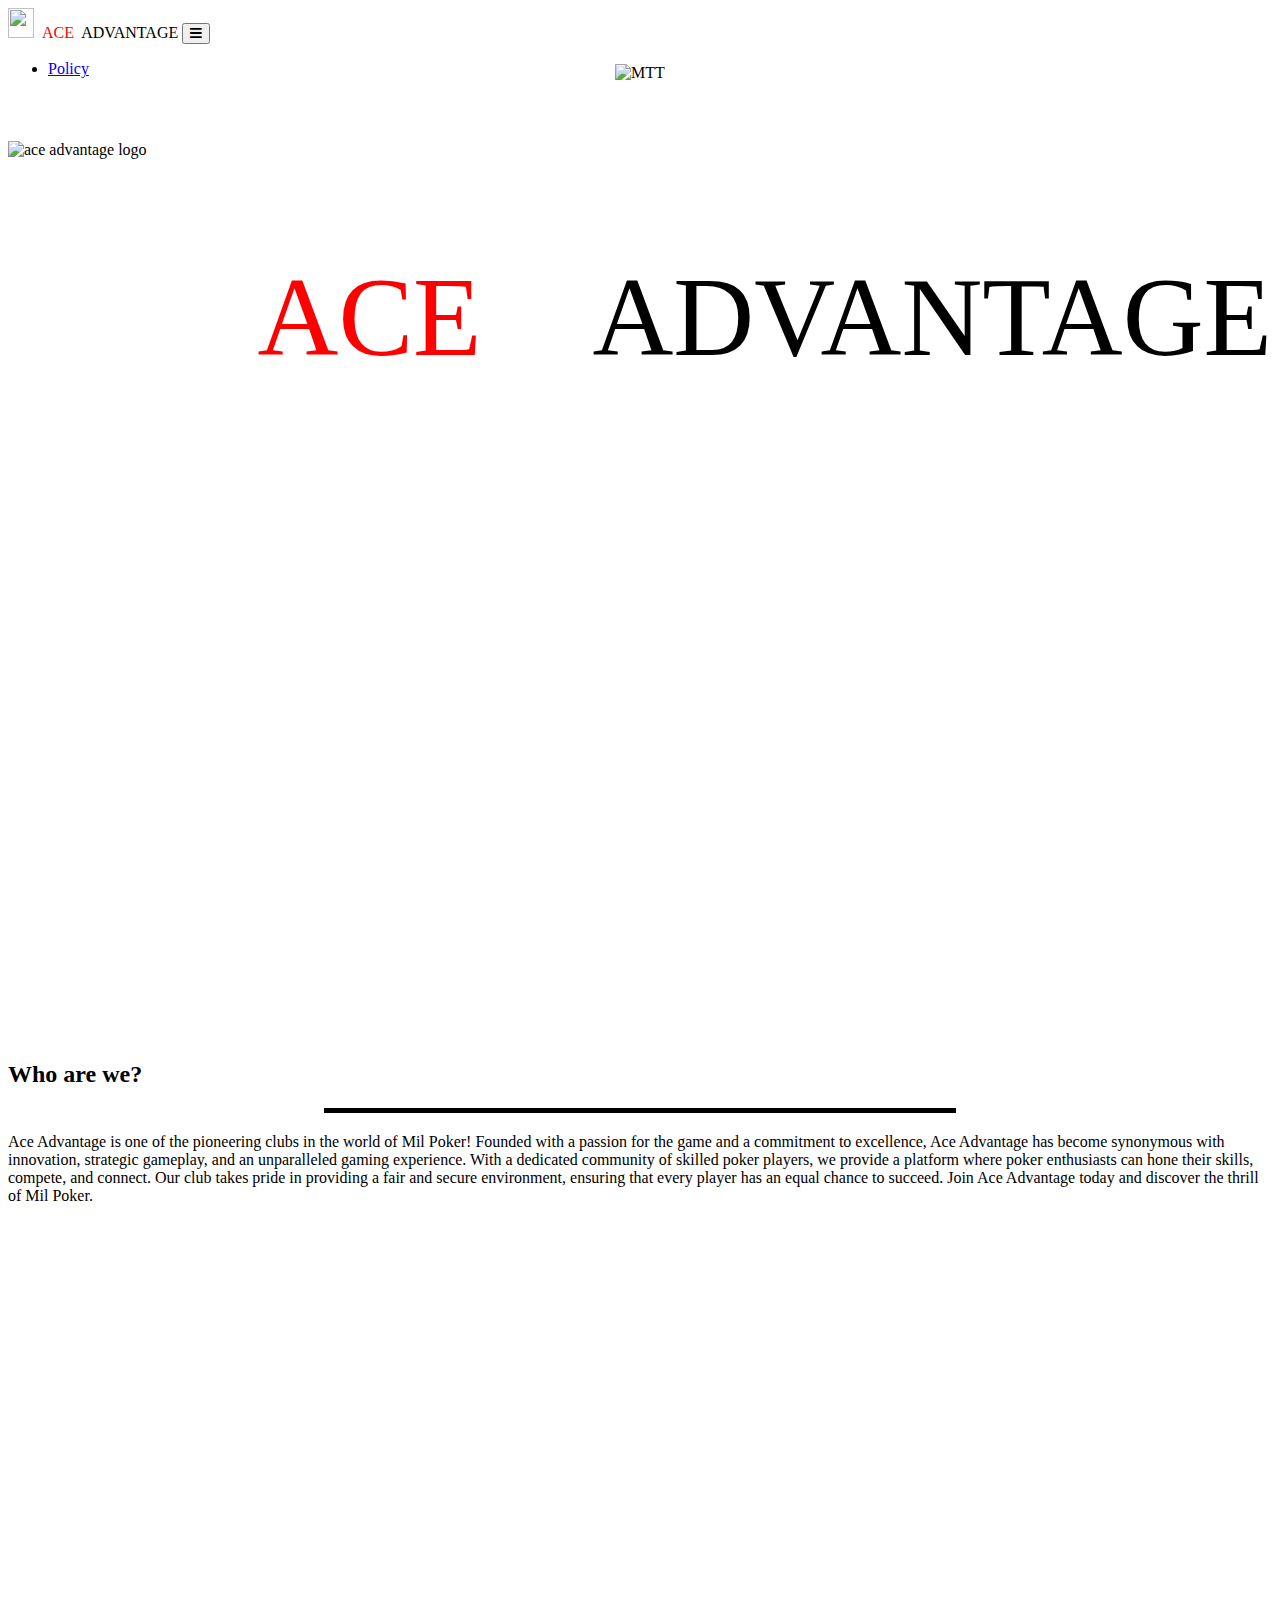
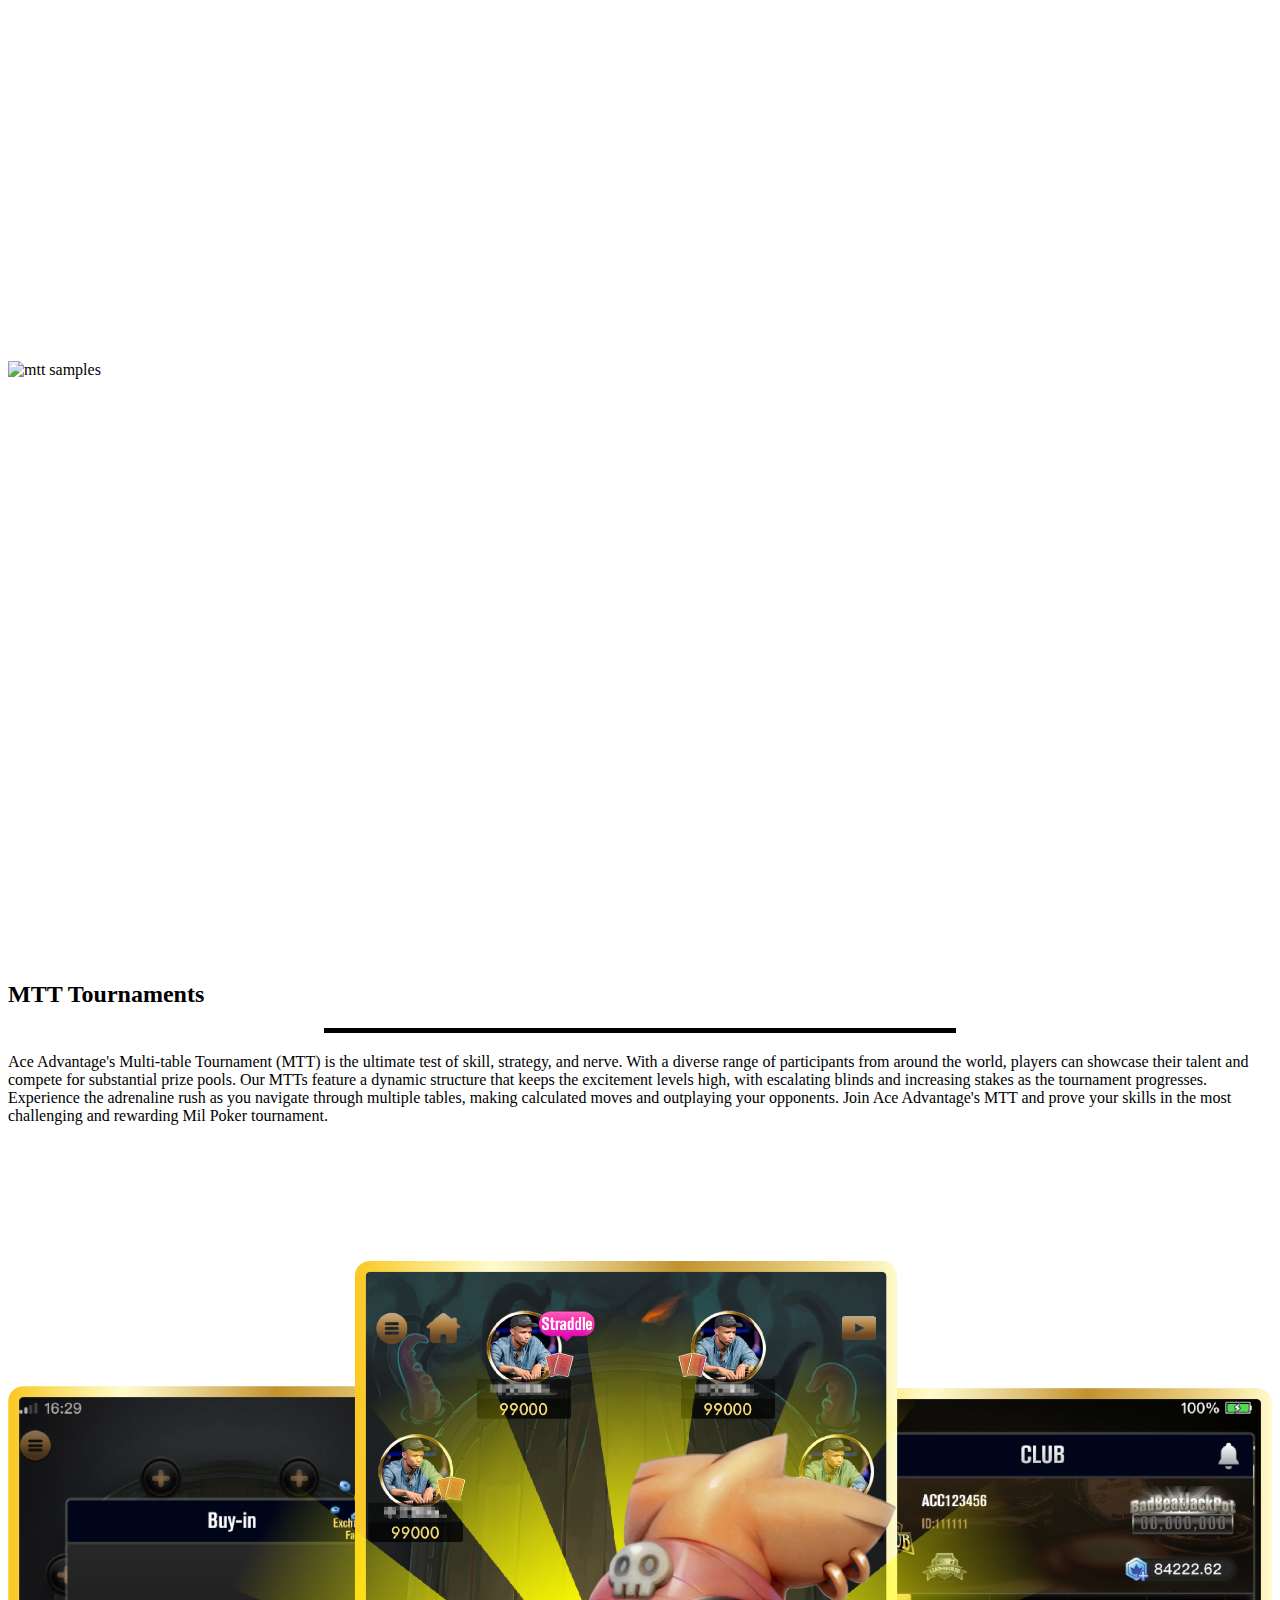
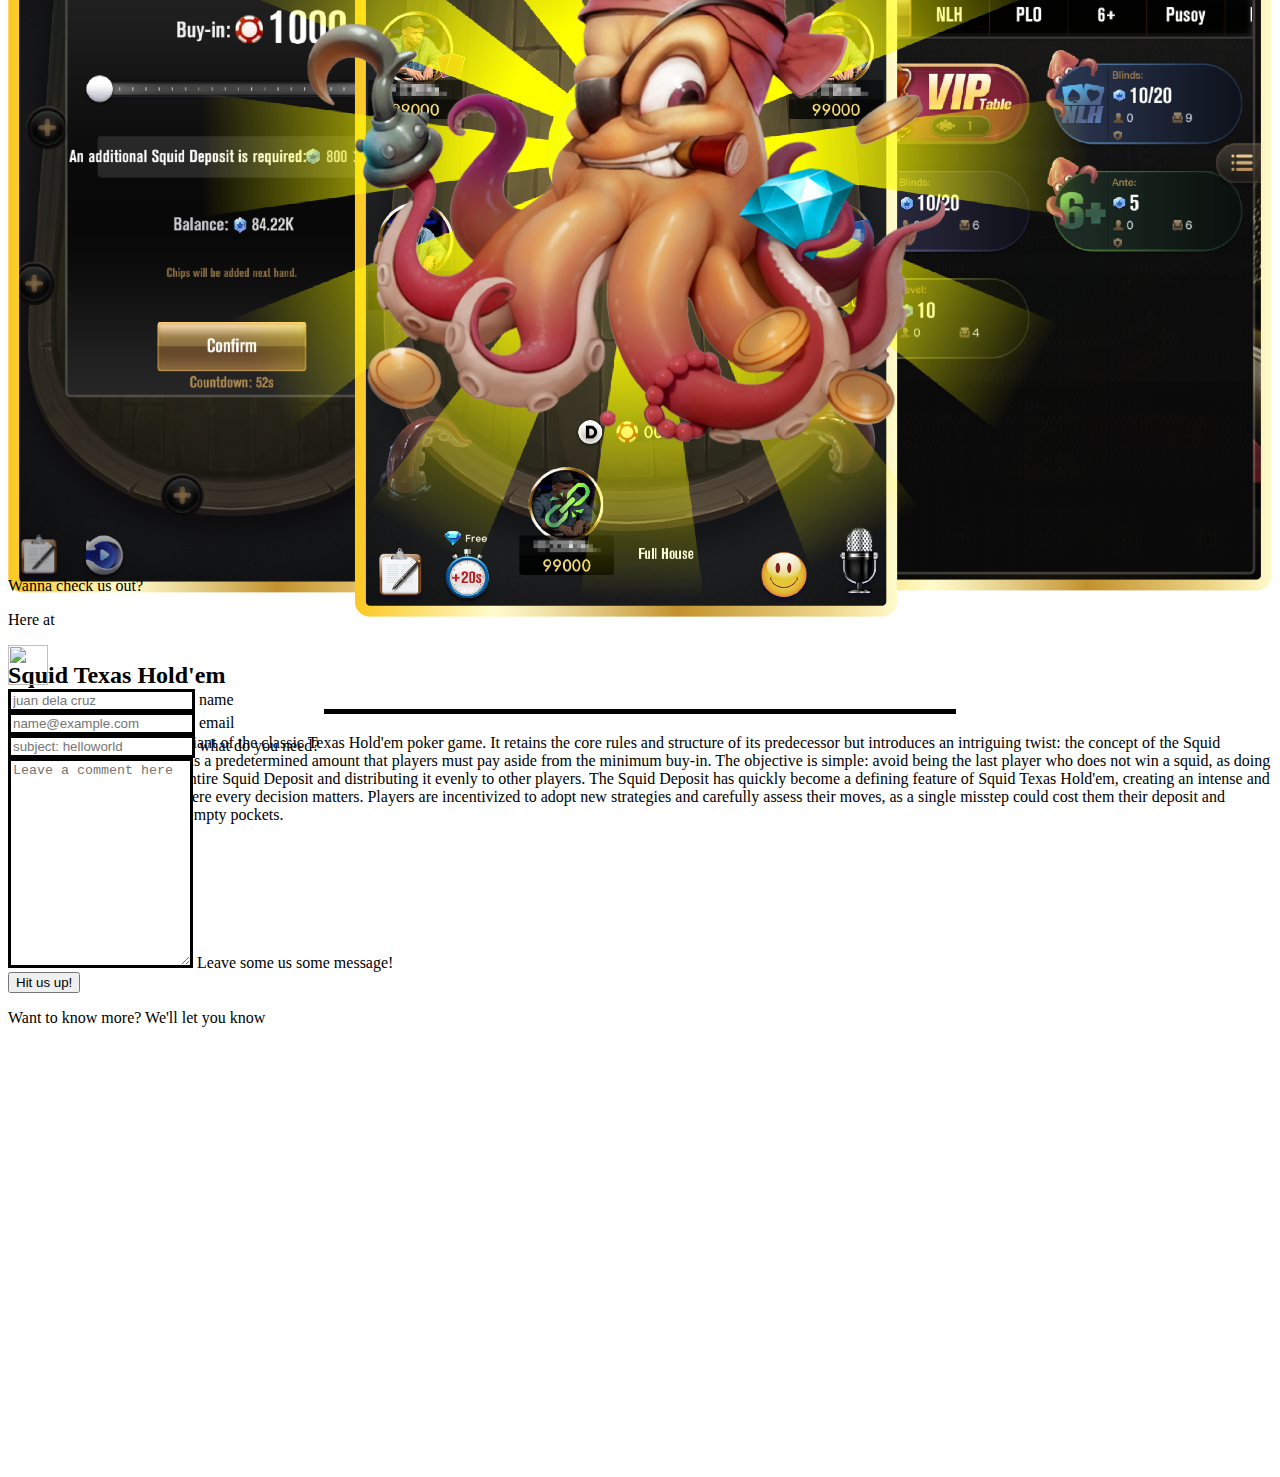
==== website/index.html @ 8b1c8f4d "added squid game" ====
<!DOCTYPE html>
<html lang="en">

<head>
  <meta charset="UTF-8" />
  <meta name="viewport" content="width=device-width, initial-scale=1, shrink-to-fit=no" />
  <meta http-equiv="x-ua-compatible" content="ie=edge" />
  <link rel="icon" type="image/x-icon" href="img/logo-only.ico">
  <title>Material Design for Bootstrap</title>
  <!-- Font Awesome -->
  <link rel="stylesheet" href="https://use.fontawesome.com/releases/v5.11.2/css/all.css" />
  <!-- Google Fonts Roboto -->
  <link rel="stylesheet" href="https://fonts.googleapis.com/css2?family=Roboto:wght@300;400;500;700&display=swap" />
  <!-- MDB -->
  <link rel="stylesheet" href="css/mdb.min.css" />
</head>

<body>
  <!--Main Navigation-->
  <header>
    <style>
      @font-face {
        font-family: lemon-milk-regular;
        src: url('fonts/lemon_milk/LEMONMILK-Regular.otf');
      }

      /* Carousel styling */
      #introCarousel,
      .carousel-inner,
      .carousel-item,
      .carousel-item.active {
        height: 100vh;
      }

      .carousel-item:nth-child(1) {
        background-image: url('img/bg\ 1.jpg');
        background-repeat: no-repeat;
        background-size: cover;
        background-position: center center;
      }

      .carousel-item:nth-child(2) {
        background-image: url('img/bg\ 2.jpg');
        background-repeat: no-repeat;
        background-size: cover;
        background-position: center center;
      }

      .carousel-item:nth-child(3) {
        background-image: url('img/bg3.jpg');
        background-repeat: no-repeat;
        background-size: cover;
        background-position: center center;
      }

      .carousel-item:nth-child(4) {
        background-image: url('img/bg4.jpg');
        background-repeat: no-repeat;
        background-size: cover;
        background-position: center center;
      }

      .carousel-item:nth-child(5) {
        background-image: url('img/bg5.jpg');
        background-repeat: no-repeat;
        background-size: cover;
        background-position: center center;
      }

      /** .carousel-item:nth-child(6) {
        background-image: url('img/bg6.jpg');
        background-repeat: no-repeat;
        background-size: cover;
        background-position: center center;
      } */

      .carousel-control-next,
      .carousel-control-prev,
      .carousel-indicators {
        filter: invert(100%);
      }

      .see-through-bg {
        background-color: rgba(255, 255, 255, .25);
      }

      .my-font {
        font-family: lemon-milk-regular;
      }

      .my-font-xl {
        font-family: lemon-milk-regular;
        font-size: 7rem;
      }

      .responsive-title {
        display: flex;
        justify-content: space-between;
      }

      .mtt {
        position: absolute;
        left: 50%;
        transform: translateX(-50%);
        top: 4rem;
      }

      .mtt_samples>img {
        height: 500;
        padding: 50% 0;
      }

      #message {
        height: 200px;
      }

      .small-text {
        font-size: medium;
      }

      /* Height for devices larger than 576px */
      @media only screen and (min-width: 992px) {
        #introCarousel {
          margin-top: -58.59px;
        }
      }

      @media only screen and (max-width: 480px) {
        .my-font-xl {
          font-size: 3rem;
        }

        .responsive-title {
          display: block;
        }

        .mtt {
          height: 190px;
          position: absolute;
          top: 1.5rem;
        }

        .mtt_samples {
          height: 300px;
        }
      }

      .navbar .nav-link {
        color: #fff !important;
      }

      .border-down {
        border-bottom: 5px #000 solid;
        width: 50%;
        margin: auto;
        margin-bottom: 20px;
      }

      .squid {
        height: 550;
        padding: 50% 0;
      }

      @media only screen and (max-width: 414px) {
        .mtt {
          height: 150px;
          position: absolute;
          top: 3rem;
        }

        .mtt_samples {
          height: 300px;
        }


        .small-text {
          font-size: small;
        }

        .squid {
          height: 200px;
        }
      }

      @media only screen and (max-width: 375px) {
        .mtt {
          height: 75px;
          position: absolute;
          top: 1.5rem;
        }

        .mtt_samples {
          height: 150px;
        }

        #message {
          height: 100px;
        }

        .squid {
          height: 150px;
        }
      }

      @media only screen and (max-width: 360px) {
        .mtt {
          height: 125px;
          position: absolute;
          top: 1.8rem;
        }
        
        .squid {
          display: none;
        }
      }
    </style>

    <!-- Navbar -->
    <nav class="navbar navbar-expand-lg navbar-dark fixed-sm-top d-lg-block bg-white" style="z-index: 2000;">
      <div class="container-fluid">
        <!-- Navbar brand -->
        <a class="navbar-brand nav-link my-font" href="/index.html">
          <img height="30" width="26" src="img/logo-only.ico" alt="" class="d-inline-block">
          <span style="color: red">&nbsp;ACE&nbsp;</span>
          <span style="color: black">ADVANTAGE</span>
        </a>
        <button class="navbar-toggler" type="button" data-mdb-toggle="collapse" data-mdb-target="#navbarExample01" aria-controls="navbarExample01" aria-expanded="false" aria-label="Toggle navigation">
          <i class="fas fa-bars text-black"></i>
        </button>
        <div class="collapse navbar-collapse" id="navbarExample01">
          <ul class="navbar-nav me-auto mb-2 mb-lg-0">
            <li class="nav-item">
              <a class="my-font text-black text-center" aria-current="page" href="/policy.html">
                Policy
              </a>
            </li>
          </ul>
        </div>
      </div>
    </nav>
    <!-- Navbar -->

    <!-- Carousel wrapper -->
    <div id="introCarousel" class="carousel slide carousel-fade shadow-2-strong" data-mdb-ride="carousel">
      <!-- Indicators -->
      <ol class="carousel-indicators">
        <li data-mdb-target="#introCarousel" data-mdb-slide-to="0" class="active"></li>
        <li data-mdb-target="#introCarousel" data-mdb-slide-to="1"></li>
        <li data-mdb-target="#introCarousel" data-mdb-slide-to="2"></li>
        <li data-mdb-target="#introCarousel" data-mdb-slide-to="3"></li>
        <li data-mdb-target="#introCarousel" data-mdb-slide-to="4"></li>
        <!-- <li data-mdb-target="#introCarousel" data-mdb-slide-to="5"></li> -->
      </ol>

      <!-- Inner -->
      <div class="carousel-inner">
        <!-- Single item -->
        <div class="carousel-item active">
          <div class="d-flex justify-content-center align-items-center h-100">
            <div class="text-black text-center responsive-title">
              <img height="160" src="img/logo-only.ico" alt="ace advantage logo">
              <p style="color: red;" class="my-font-xl">ACE</p>
              <p class="my-font-xl">ADVANTAGE</p>
            </div>
          </div>
        </div>

        <!-- Single item -->
        <!-- About us -->
        <div class="carousel-item">
          <div class="d-flex flex-column justify-content-center align-items-center h-100">
            <div class="rounded shadow py-5 m-3 container">
              <h2 class="my-font text-center text-black">Who are we?</h2>
              <div class="border-down"></div>
              <div class="row justify-content-center">
                <div class="col-md-10">
                  <p class="text-center small-text text-black px-5">Ace Advantage is one of the pioneering clubs in the world of Mil Poker! Founded with a passion for the game and a commitment to excellence, Ace Advantage has become synonymous with innovation, strategic gameplay, and an unparalleled gaming experience. With a dedicated community of skilled poker players, we provide a platform where poker enthusiasts can hone their skills, compete, and connect. Our club takes pride in providing a fair and secure environment, ensuring that every player has an equal chance to succeed. Join Ace Advantage today and discover the thrill of Mil Poker.
                </div>
              </div>
              </p>
            </div>
          </div>
        </div>

        <!-- Single item -->
        <!-- MTT -->
        <div class="carousel-item">
          <div class="d-flex justify-content-center align-items-center h-100">
            <div class="rounded shadow m-3 container">
              <img src="img/MTT.png" height="250" class="mtt" alt="MTT">
              <div class="row">
                <div class="col" style="display: flex; flex-direction:column; justify-content: center">
                  <img src="img/MTT_Images.png" height="600" class="mtt_samples my-md-5" alt="mtt samples">
                </div>
                <div class="col" style="display: flex; flex-direction:column; justify-content: center">
                  <div class="my-md-5">
                    <h2 class="text-center text-black my-font">MTT Tournaments</h2>
                    <div class="border-down"></div>
                    <p class="text-center text-black small-text px-5 py-3">
                      Ace Advantage's Multi-table Tournament (MTT) is the ultimate test of skill, strategy, and nerve. With a diverse range of participants from around the world, players can showcase their talent and compete for substantial prize pools. Our MTTs feature a dynamic structure that keeps the excitement levels high, with escalating blinds and increasing stakes as the tournament progresses. Experience the adrenaline rush as you navigate through multiple tables, making calculated moves and outplaying your opponents. Join Ace Advantage's MTT and prove your skills in the most challenging and rewarding Mil Poker tournament.
                    </p>
                  </div>
                </div>
              </div>
            </div>
          </div>
        </div>

        <!-- Single item -->
        <!-- Squid Game -->
        <div class="carousel-item">
          <div class="d-flex justify-content-center align-items-center h-100">
            <div class="rounded shadow m-3 py-4 container">
              <div class="row justify-content-center">
                <div class="col-md-6">
                  <div style="display: flex; flex-direction: column; justify-content: center">
                    <img src="img/squidgame.png" class="px-5">
                  </div>
                </div>
                <div class="col-md-6">
                  <div class="my-md-5">
                    <h2 class="text-center text-black my-font">Squid Texas Hold'em</h2>
                    <div class="border-down"></div>
                    <p class="text-center text-black small-text px-5 py-3">
                      Squid Poker is a thrilling variant of the classic Texas Hold'em poker game. It retains the core rules and structure of its predecessor but introduces an intriguing twist: the concept of the Squid Deposit. The Squid Deposit is a predetermined amount that players must pay aside from the minimum buy-in. The objective is simple: avoid being the last player who does not win a squid, as doing so results in the loss of the entire Squid Deposit and distributing it evenly to other players. The Squid Deposit has quickly become a defining feature of Squid Texas Hold'em, creating an intense and competitive environment where every decision matters. Players are incentivized to adopt new strategies and carefully assess their moves, as a single misstep could cost them their deposit and potentially leave them with empty pockets.
                    </p>
                  </div>
                </div>
              </div>
            </div>
          </div>
        </div>

        <!-- Single item -->
        <!-- Form Contact US -->
        <div class="carousel-item">
          <div class="d-flex justify-content-center align-items-center h-100">
            <div class="d-flex my-font rounded shadow p-3 m-5">
              <div class="row row-cols-auto">
                <div class="col-12">
                  <p class="text-start text-black px-3 mx-3">
                    Wanna check us out?
                  </p>
                  <p class="text-start px-3 mx-3">Here at</p>
                  <div class="row">
                    <div class="col-6">
                      <a href="https://www.facebook.com/aceadvantages" target="_blank">
                        <img src="svg/facebook.svg" height="40" width="40" class="ms-4 ms-4 mb-2" target="_blank">
                      </a>
                    </div>
                    <div class="col-6">
                    </div>
                  </div>
                </div>
                <div class="col-12">
                  <!-- form submission -->
                  <form action="https://formsubmit.co/847bda986325c1fabf7803e3a91beaf3" method="post">
                    <input type="hidden" name="_captcha" value="false">
                    <input type="text" name="_honey" style="display:none">
                    <input type="hidden" name="_next" value="https://www.ace-advantage.com">
                    <div class="row row-cols-2">
                      <div class="col-md-6">
                        <div class="form-floating mb-3">
                          <input style="border: 3px solid #000;" type="text" class="form-control" name="name" id="name" placeholder="juan dela cruz">
                          <label for="name">name</label>
                        </div>
                      </div>
                      <div class="col-md-6">
                        <div class="form-floating mb-3">
                          <input style="border: 3px solid #000;" type="email" name="email" class="form-control" id="floatingInput" placeholder="name@example.com">
                          <label for="floatingInput">email</label>
                        </div>
                      </div>
                    </div>
                    <div class="form-floating mb-3">
                      <input style="border: 3px solid #000;" type="text" class="form-control" name="subject" id="subject" placeholder="subject: helloworld">
                      <label for="subject">what do you need?</label>
                    </div>
                    <div class="form-floating mb-3">
                      <textarea style="border: 3px solid #000;" name="message" class="form-control" id="message" placeholder="Leave a comment here"></textarea>
                      <label for="message">Leave some us some message!</label>
                    </div>
                    <div class="form-group">
                      <input type="submit" value="Hit us up!" class="btn btn-light">
                    </div>
                  </form>

                  <p class="text-end text-black p-2 m-2">
                    Want to know more? We'll let you know
                  </p>
                </div>
              </div>
            </div>
          </div>
        </div>
      </div>
      <!-- Inner -->

      <!-- Controls -->
      <a class="carousel-control-prev" href="#introCarousel" role="button" data-mdb-slide="prev">
        <span class="carousel-control-prev-icon" aria-hidden="true"></span>
        <span class="sr-only">Previous</span>
      </a>
      <a class="carousel-control-next" href="#introCarousel" role="button" data-mdb-slide="next">
        <span class="carousel-control-next-icon" aria-hidden="true"></span>
        <span class="sr-only">Next</span>
      </a>
    </div>
    <!-- Carousel wrapper -->
  </header>
  <!--Main Navigation-->

  <!-- MDB -->
  <script type="text/javascript" src="js/mdb.min.js"></script>
  <!-- Custom scripts -->
  <script type="text/javascript" src="js/script.js"></script>
</body>

</html>
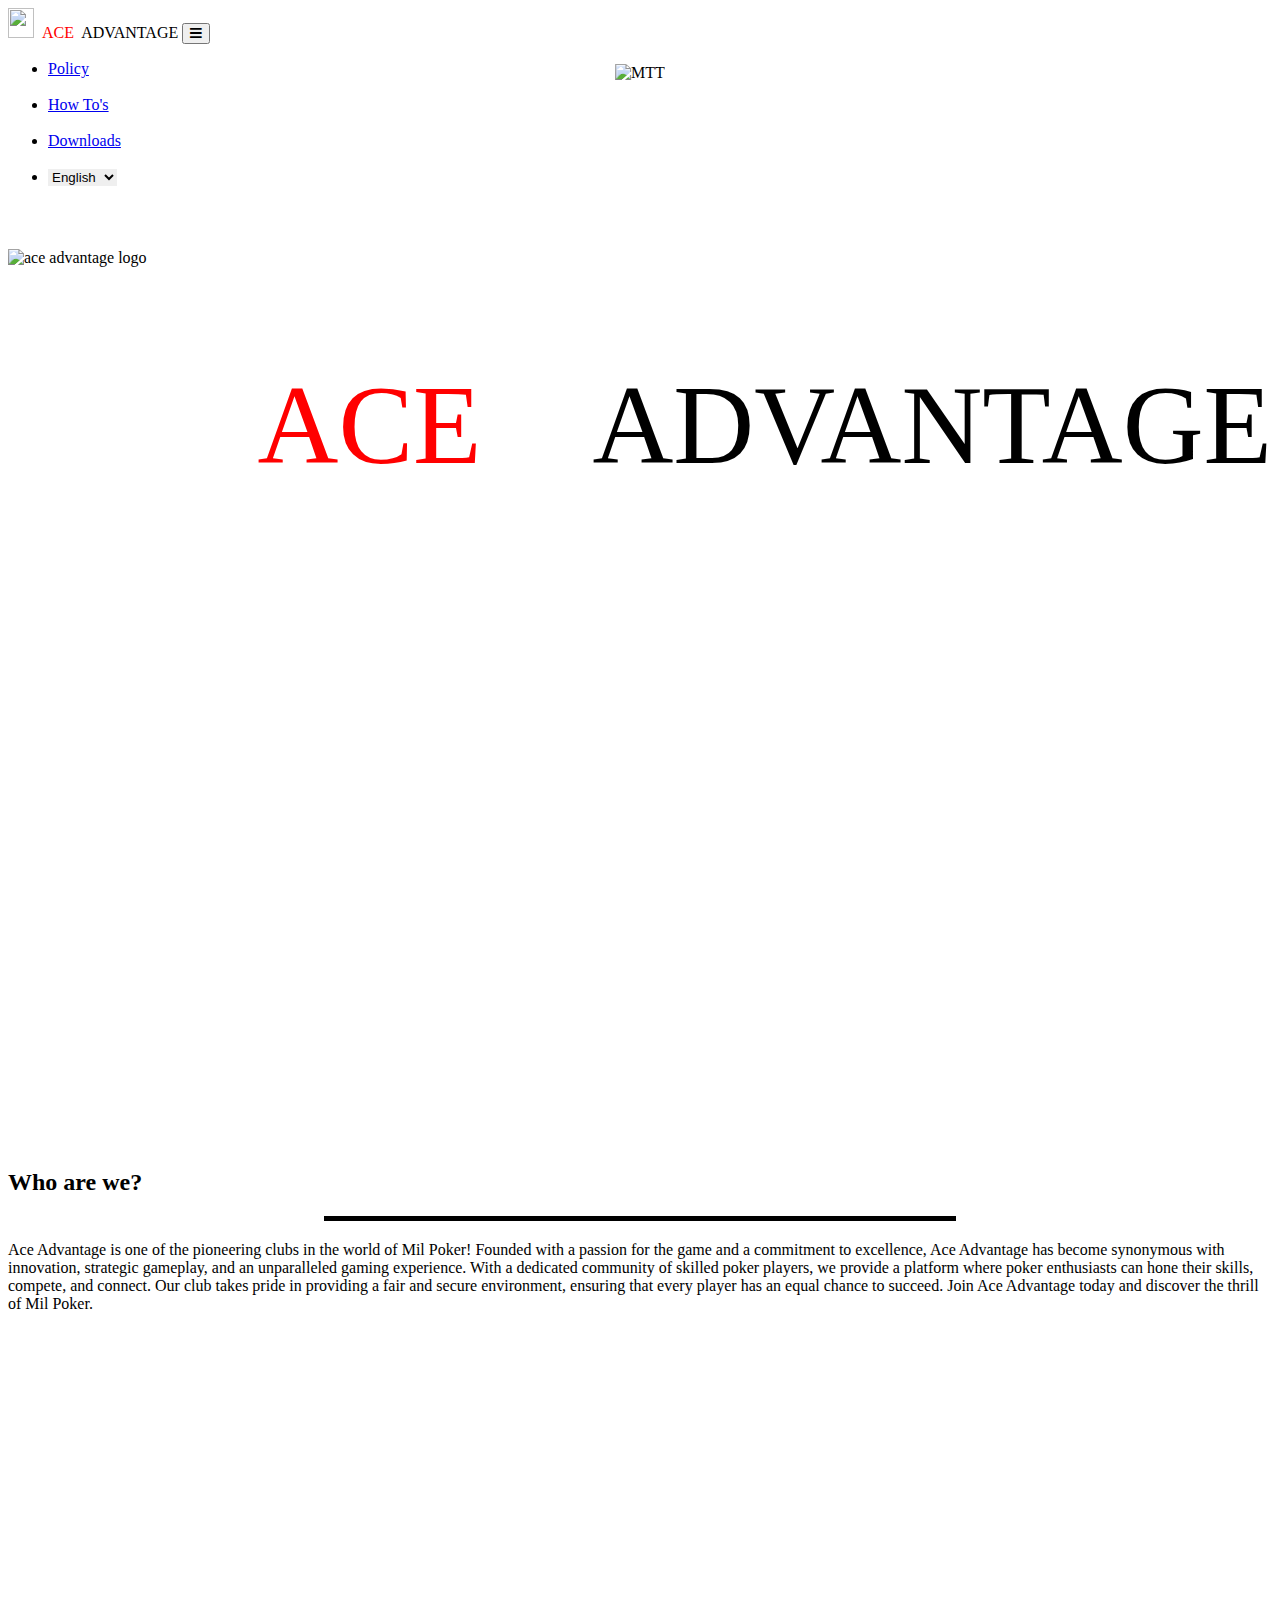
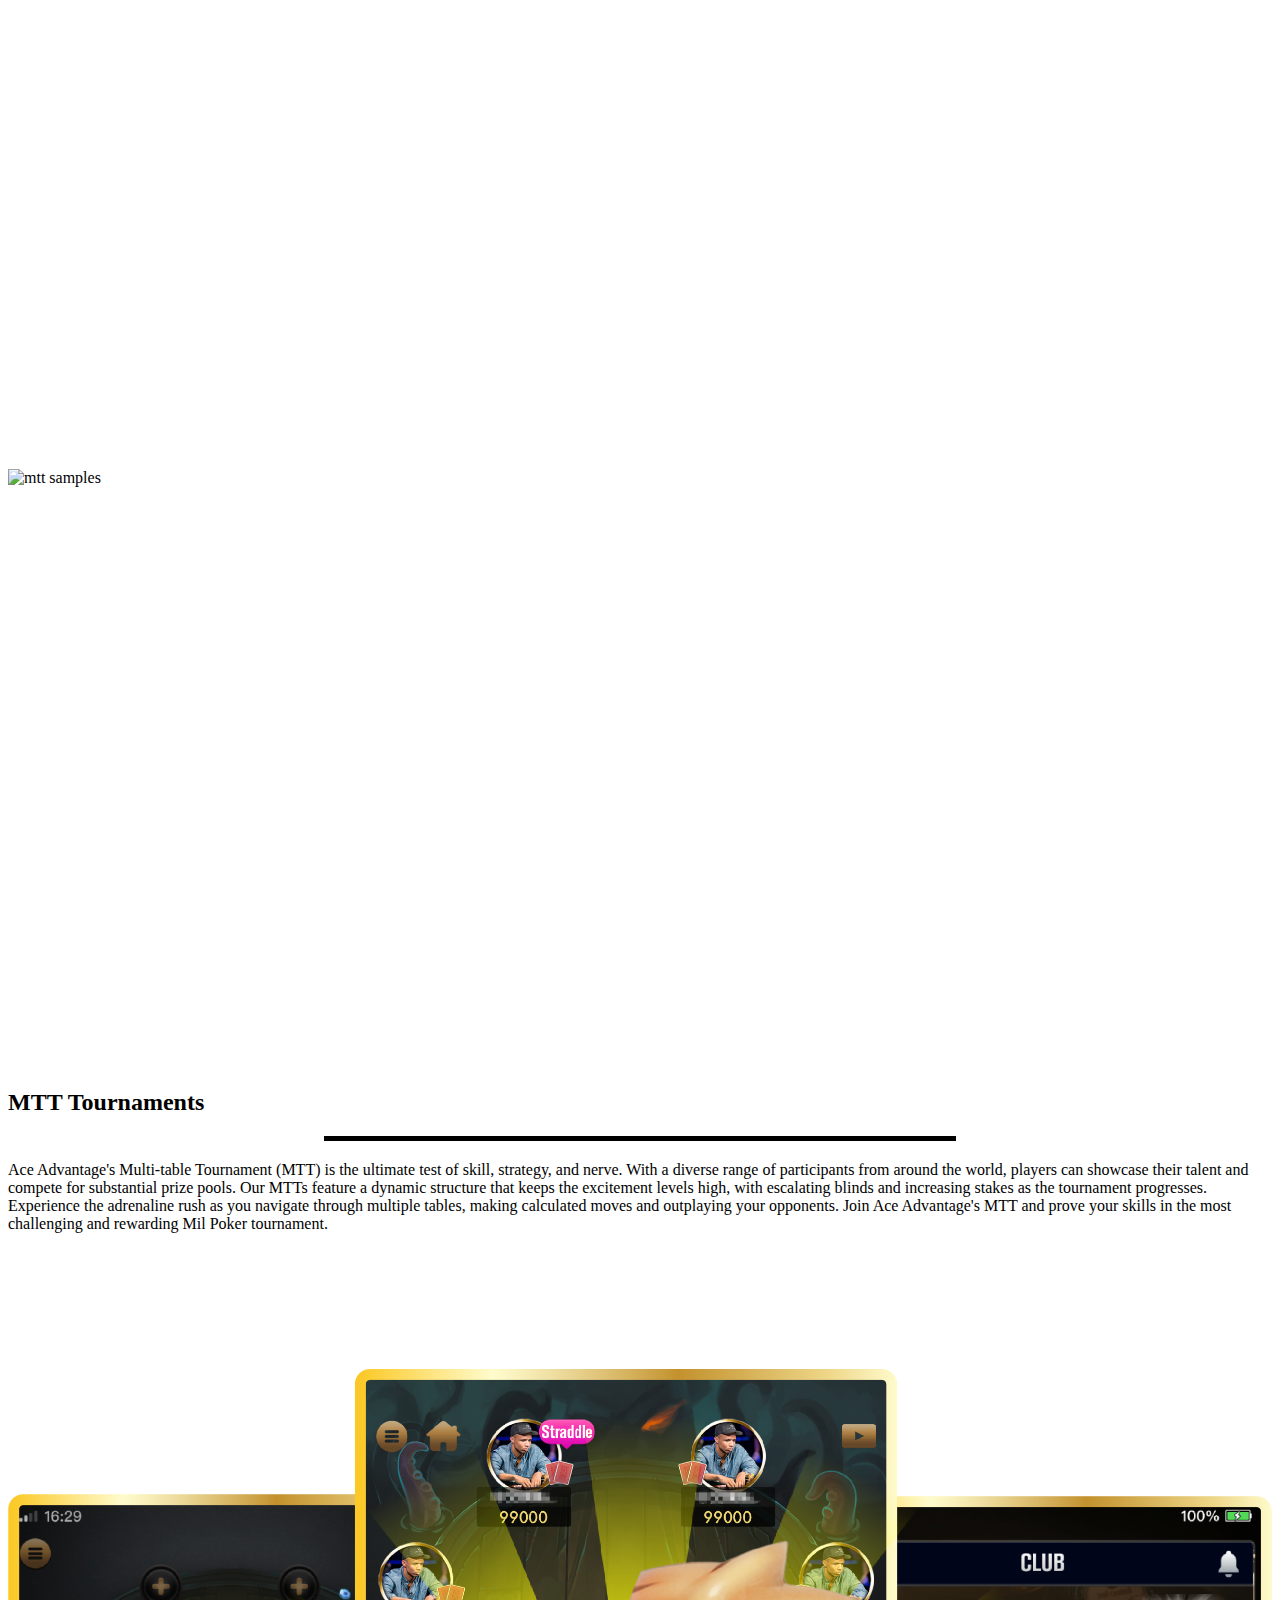
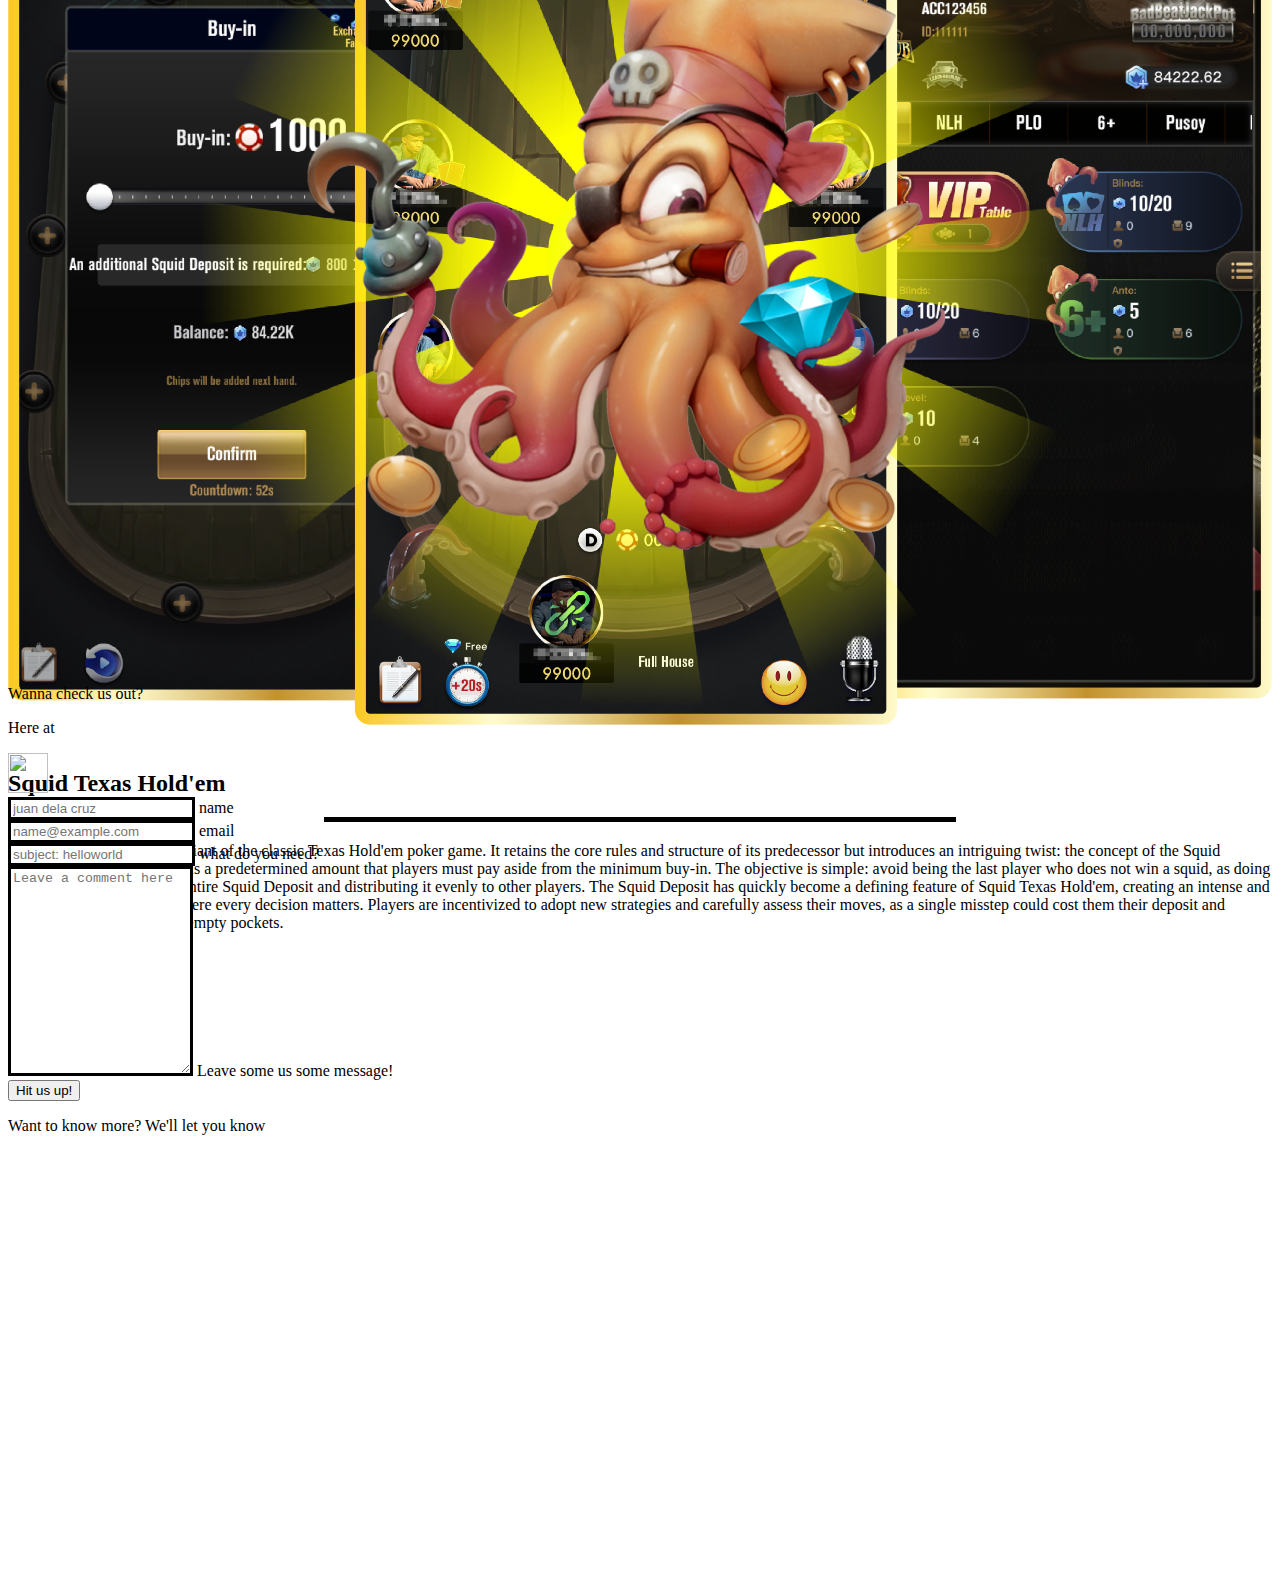
==== commit 3ed00b1e: "added language features" ====
--- a/website/index.html
+++ b/website/index.html
@@ -6,13 +6,15 @@
   <meta name="viewport" content="width=device-width, initial-scale=1, shrink-to-fit=no" />
   <meta http-equiv="x-ua-compatible" content="ie=edge" />
   <link rel="icon" type="image/x-icon" href="img/logo-only.ico">
-  <title>Material Design for Bootstrap</title>
+  <title>Ace Advantage</title>
   <!-- Font Awesome -->
   <link rel="stylesheet" href="https://use.fontawesome.com/releases/v5.11.2/css/all.css" />
   <!-- Google Fonts Roboto -->
   <link rel="stylesheet" href="https://fonts.googleapis.com/css2?family=Roboto:wght@300;400;500;700&display=swap" />
   <!-- MDB -->
   <link rel="stylesheet" href="css/mdb.min.css" />
+
+  
 </head>
 
 <body>
@@ -219,7 +221,7 @@
     <nav class="navbar navbar-expand-lg navbar-dark fixed-sm-top d-lg-block bg-white" style="z-index: 2000;">
       <div class="container-fluid">
         <!-- Navbar brand -->
-        <a class="navbar-brand nav-link my-font" href="/index.html">
+        <a class="navbar-brand nav-link my-font" href="index.html">
           <img height="30" width="26" src="img/logo-only.ico" alt="" class="d-inline-block">
           <span style="color: red">&nbsp;ACE&nbsp;</span>
           <span style="color: black">ADVANTAGE</span>
@@ -230,10 +232,32 @@
         <div class="collapse navbar-collapse" id="navbarExample01">
           <ul class="navbar-nav me-auto mb-2 mb-lg-0">
             <li class="nav-item">
-              <a class="my-font text-black text-center" aria-current="page" href="/policy.html">
+              <a class="my-font text-black text-center" aria-current="page" href="policy.html">
                 Policy
               </a>
             </li>
+            <br>
+            <li class="nav-item">
+              <a class="m-lg-4 my-font text-black text-center" aria-current="page" href="https://www.milpoker.info/pages/poker_pc">
+                How To's
+              </a>
+            </li>
+            <br>
+            <li class="nav-item">
+              <a class="my-font text-black text-center" aria-current="page" href="download.html">
+                Downloads
+              </a>
+            </li>
+            <br>
+            <li class="nav-item">
+              <a class="m-lg-4 my-font text-black text-center" aria-current="page" href="#">
+                <select id="languageSelect" onchange="changeLanguage()"style="border:none">
+                  <option value="en">English</option>
+                  <option value="chi">Chinese</option>
+                </select>
+              </a>
+            </li>
+
           </ul>
         </div>
       </div>
@@ -259,8 +283,8 @@
           <div class="d-flex justify-content-center align-items-center h-100">
             <div class="text-black text-center responsive-title">
               <img height="160" src="img/logo-only.ico" alt="ace advantage logo">
-              <p style="color: red;" class="my-font-xl">ACE</p>
-              <p class="my-font-xl">ADVANTAGE</p>
+              <p style="color: red;" class="my-font-xl" id="text">ACE</p>
+              <p class="my-font-xl" id="jomz">ADVANTAGE</p>
             </div>
           </div>
         </div>
@@ -270,11 +294,11 @@
         <div class="carousel-item">
           <div class="d-flex flex-column justify-content-center align-items-center h-100">
             <div class="rounded shadow py-5 m-3 container">
-              <h2 class="my-font text-center text-black">Who are we?</h2>
+              <h2 class="my-font text-center text-black" id="whoAreWe">Who are we?</h2>
               <div class="border-down"></div>
               <div class="row justify-content-center">
                 <div class="col-md-10">
-                  <p class="text-center small-text text-black px-5">Ace Advantage is one of the pioneering clubs in the world of Mil Poker! Founded with a passion for the game and a commitment to excellence, Ace Advantage has become synonymous with innovation, strategic gameplay, and an unparalleled gaming experience. With a dedicated community of skilled poker players, we provide a platform where poker enthusiasts can hone their skills, compete, and connect. Our club takes pride in providing a fair and secure environment, ensuring that every player has an equal chance to succeed. Join Ace Advantage today and discover the thrill of Mil Poker.
+                  <p class="text-center small-text text-black px-5" id="whoAreWe2">Ace Advantage is one of the pioneering clubs in the world of Mil Poker! Founded with a passion for the game and a commitment to excellence, Ace Advantage has become synonymous with innovation, strategic gameplay, and an unparalleled gaming experience. With a dedicated community of skilled poker players, we provide a platform where poker enthusiasts can hone their skills, compete, and connect. Our club takes pride in providing a fair and secure environment, ensuring that every player has an equal chance to succeed. Join Ace Advantage today and discover the thrill of Mil Poker.
                 </div>
               </div>
               </p>
@@ -294,9 +318,9 @@
                 </div>
                 <div class="col" style="display: flex; flex-direction:column; justify-content: center">
                   <div class="my-md-5">
-                    <h2 class="text-center text-black my-font">MTT Tournaments</h2>
+                    <h2 class="text-center text-black my-font" id="mtt">MTT Tournaments</h2>
                     <div class="border-down"></div>
-                    <p class="text-center text-black small-text px-5 py-3">
+                    <p class="text-center text-black small-text px-5 py-3" id="mtt2">
                       Ace Advantage's Multi-table Tournament (MTT) is the ultimate test of skill, strategy, and nerve. With a diverse range of participants from around the world, players can showcase their talent and compete for substantial prize pools. Our MTTs feature a dynamic structure that keeps the excitement levels high, with escalating blinds and increasing stakes as the tournament progresses. Experience the adrenaline rush as you navigate through multiple tables, making calculated moves and outplaying your opponents. Join Ace Advantage's MTT and prove your skills in the most challenging and rewarding Mil Poker tournament.
                     </p>
                   </div>
@@ -319,9 +343,9 @@
                 </div>
                 <div class="col-md-6">
                   <div class="my-md-5">
-                    <h2 class="text-center text-black my-font">Squid Texas Hold'em</h2>
+                    <h2 class="text-center text-black my-font" id="squidTexasHoldem">Squid Texas Hold'em</h2>
                     <div class="border-down"></div>
-                    <p class="text-center text-black small-text px-5 py-3">
+                    <p class="text-center text-black small-text px-5 py-3" id="squidTexasHoldem2">
                       Squid Poker is a thrilling variant of the classic Texas Hold'em poker game. It retains the core rules and structure of its predecessor but introduces an intriguing twist: the concept of the Squid Deposit. The Squid Deposit is a predetermined amount that players must pay aside from the minimum buy-in. The objective is simple: avoid being the last player who does not win a squid, as doing so results in the loss of the entire Squid Deposit and distributing it evenly to other players. The Squid Deposit has quickly become a defining feature of Squid Texas Hold'em, creating an intense and competitive environment where every decision matters. Players are incentivized to adopt new strategies and carefully assess their moves, as a single misstep could cost them their deposit and potentially leave them with empty pockets.
                     </p>
                   </div>
@@ -338,10 +362,10 @@
             <div class="d-flex my-font rounded shadow p-3 m-5">
               <div class="row row-cols-auto">
                 <div class="col-12">
-                  <p class="text-start text-black px-3 mx-3">
+                  <p class="text-start text-black px-3 mx-3" id="wannaChkOut">
                     Wanna check us out?
                   </p>
-                  <p class="text-start px-3 mx-3">Here at</p>
+                  <p class="text-start px-3 mx-3"id="wannaChkOut2">Here at</p>
                   <div class="row">
                     <div class="col-6">
                       <a href="https://www.facebook.com/aceadvantages" target="_blank">
@@ -362,30 +386,30 @@
                       <div class="col-md-6">
                         <div class="form-floating mb-3">
                           <input style="border: 3px solid #000;" type="text" class="form-control" name="name" id="name" placeholder="juan dela cruz">
-                          <label for="name">name</label>
+                          <label for="name"id="wannaChkOut3">name</label>
                         </div>
                       </div>
                       <div class="col-md-6">
                         <div class="form-floating mb-3">
                           <input style="border: 3px solid #000;" type="email" name="email" class="form-control" id="floatingInput" placeholder="name@example.com">
-                          <label for="floatingInput">email</label>
+                          <label for="floatingInput"id="wannaChkOut4">email</label>
                         </div>
                       </div>
                     </div>
                     <div class="form-floating mb-3">
                       <input style="border: 3px solid #000;" type="text" class="form-control" name="subject" id="subject" placeholder="subject: helloworld">
-                      <label for="subject">what do you need?</label>
+                      <label for="subject"id="wannaChkOut5">what do you need?</label>
                     </div>
                     <div class="form-floating mb-3">
                       <textarea style="border: 3px solid #000;" name="message" class="form-control" id="message" placeholder="Leave a comment here"></textarea>
-                      <label for="message">Leave some us some message!</label>
+                      <label for="message"id="wannaChkOut6">Leave some us some message!</label>
                     </div>
                     <div class="form-group">
-                      <input type="submit" value="Hit us up!" class="btn btn-light">
+                      <input type="submit"value="Hit us up!" class="btn btn-light">
                     </div>
                   </form>
 
-                  <p class="text-end text-black p-2 m-2">
+                  <p class="text-end text-black p-2 m-2"id="wannaChkOut7">
                     Want to know more? We'll let you know
                   </p>
                 </div>
@@ -412,6 +436,7 @@
 
   <!-- MDB -->
   <script type="text/javascript" src="js/mdb.min.js"></script>
+  <script src="js/language.js"></script>
   <!-- Custom scripts -->
   <script type="text/javascript" src="js/script.js"></script>
 </body>
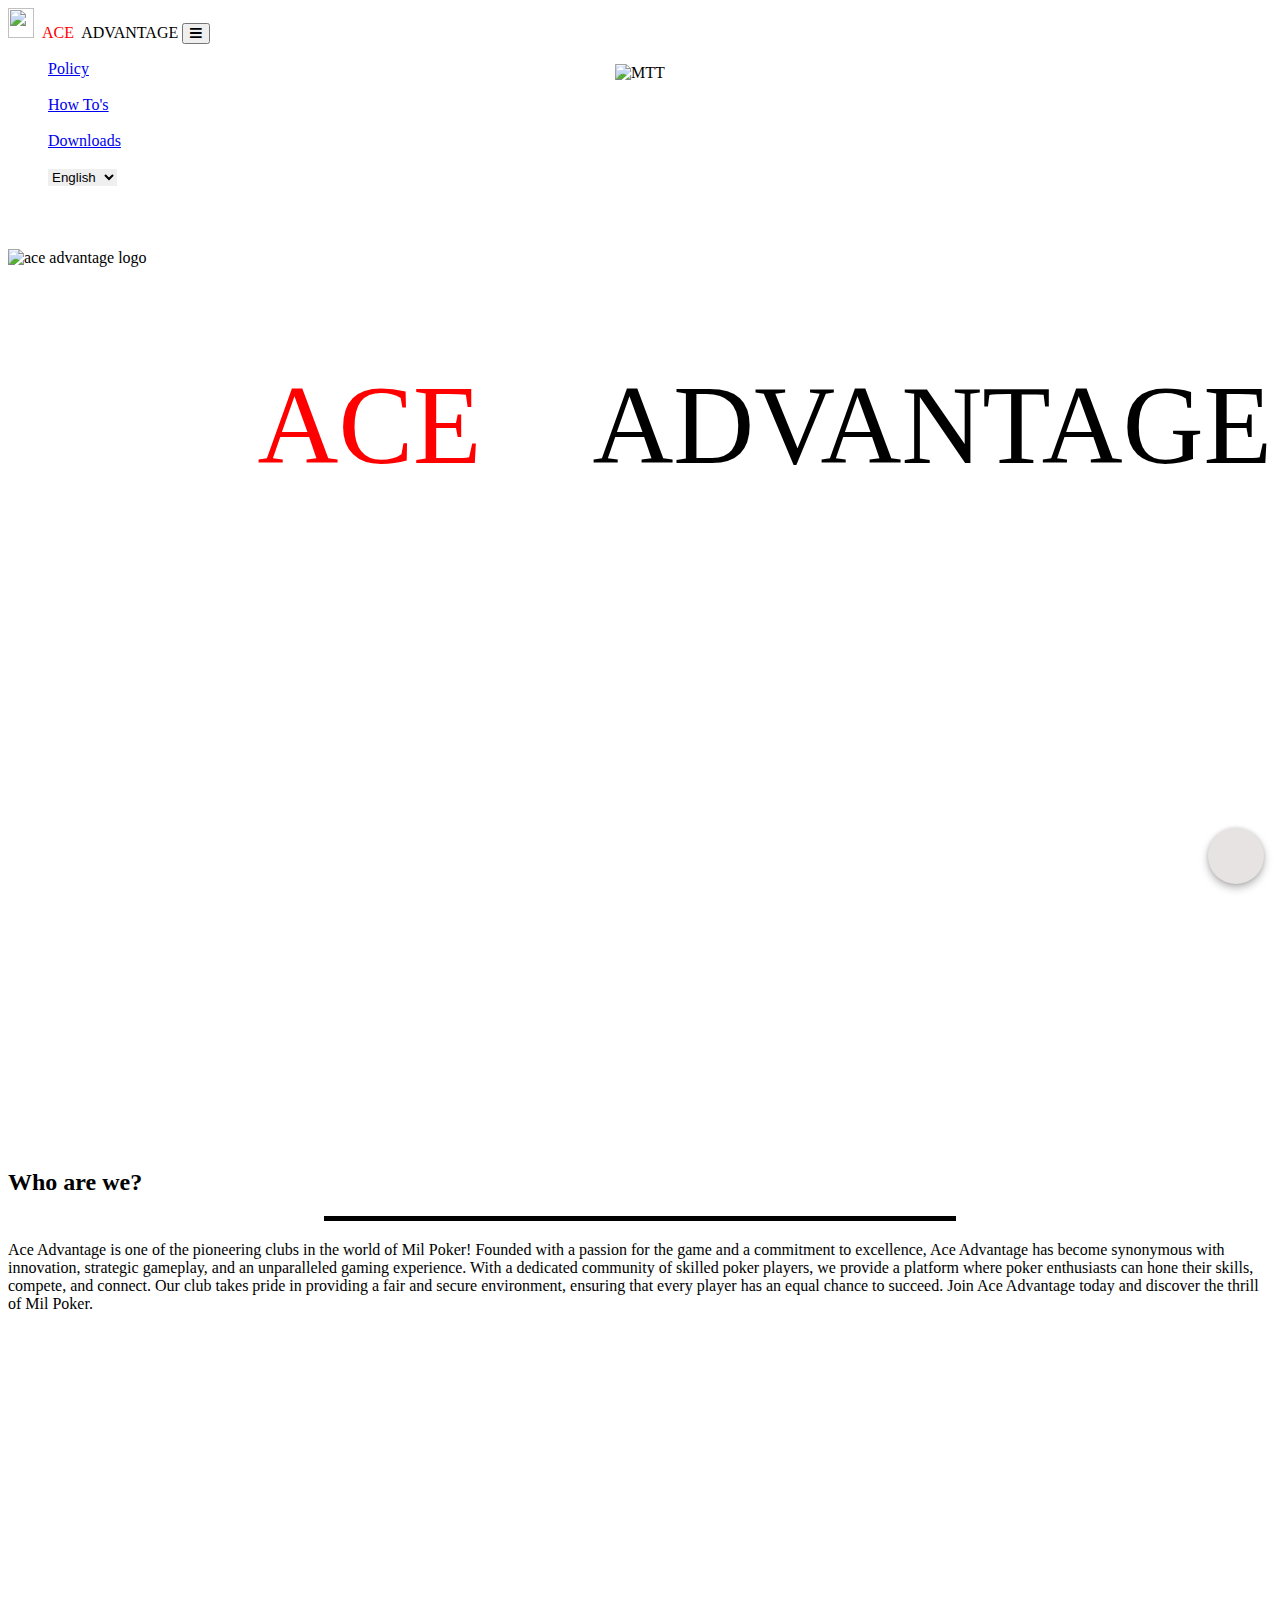
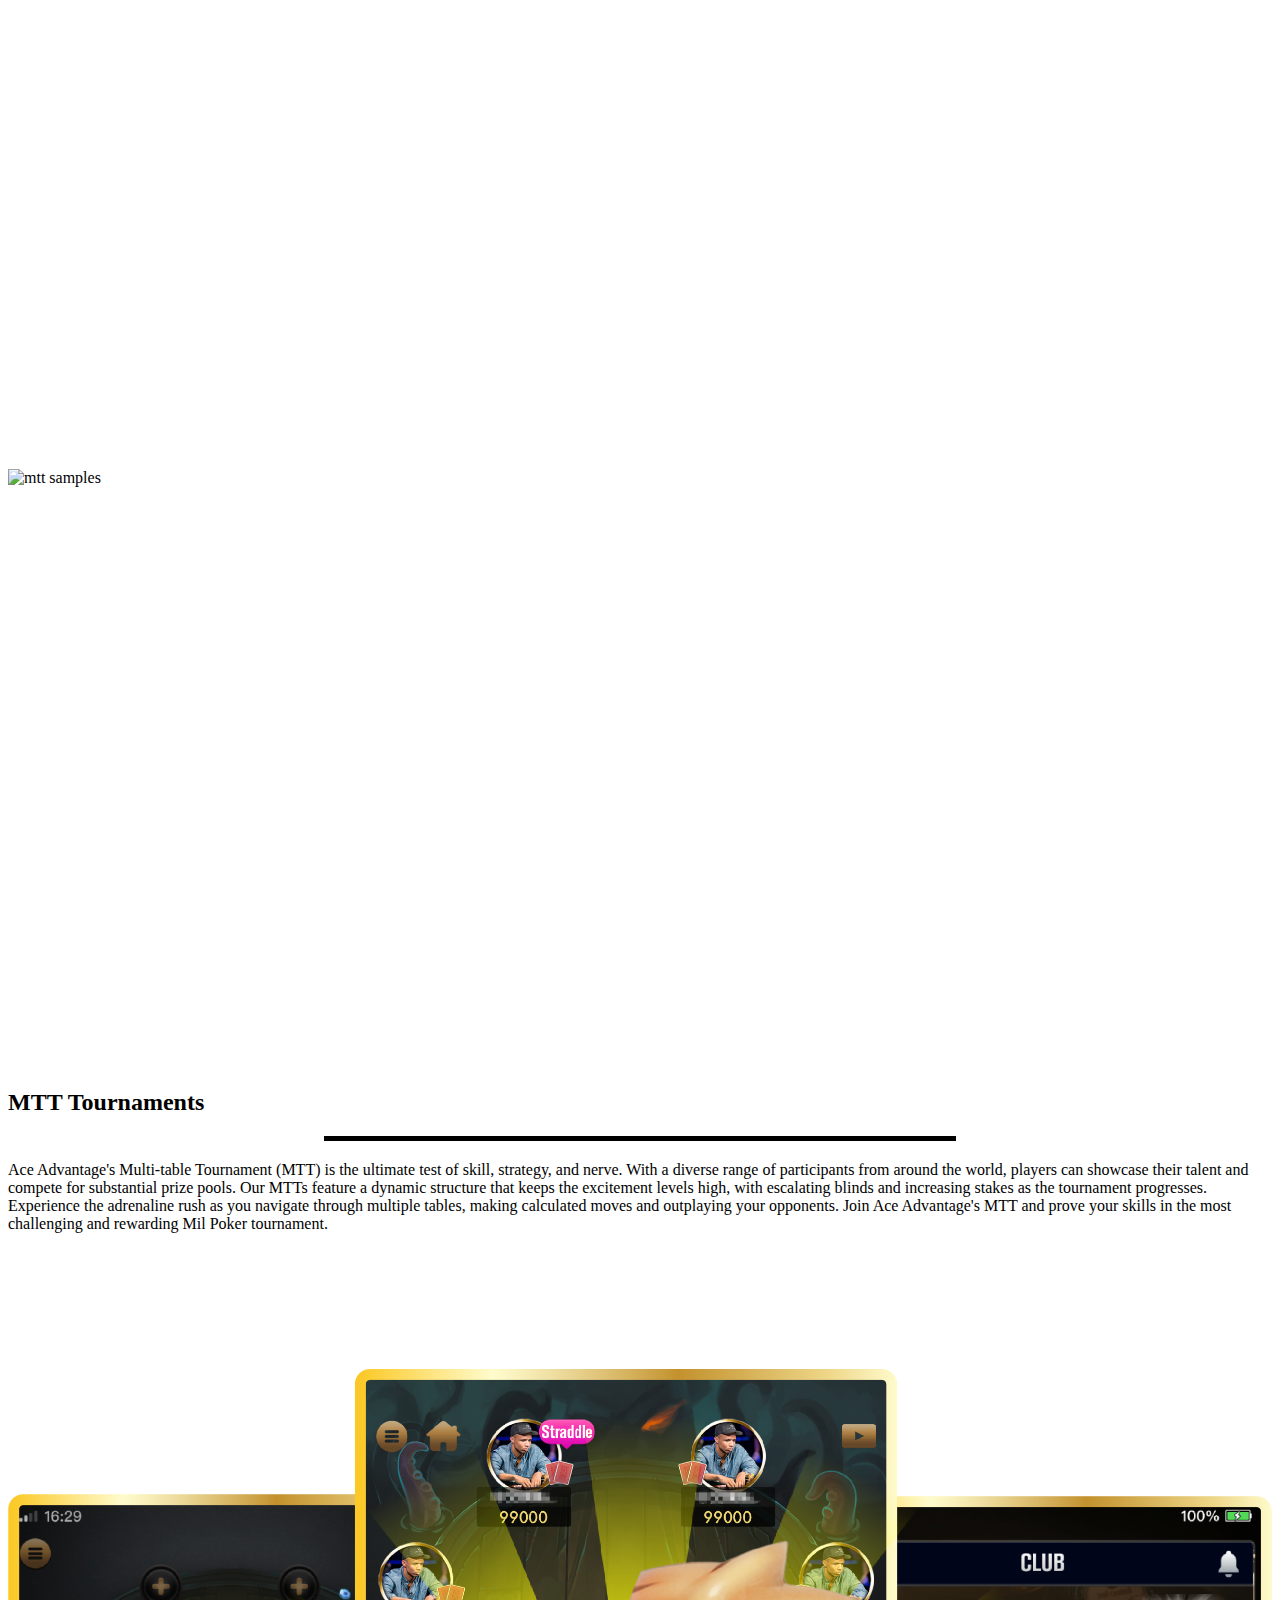
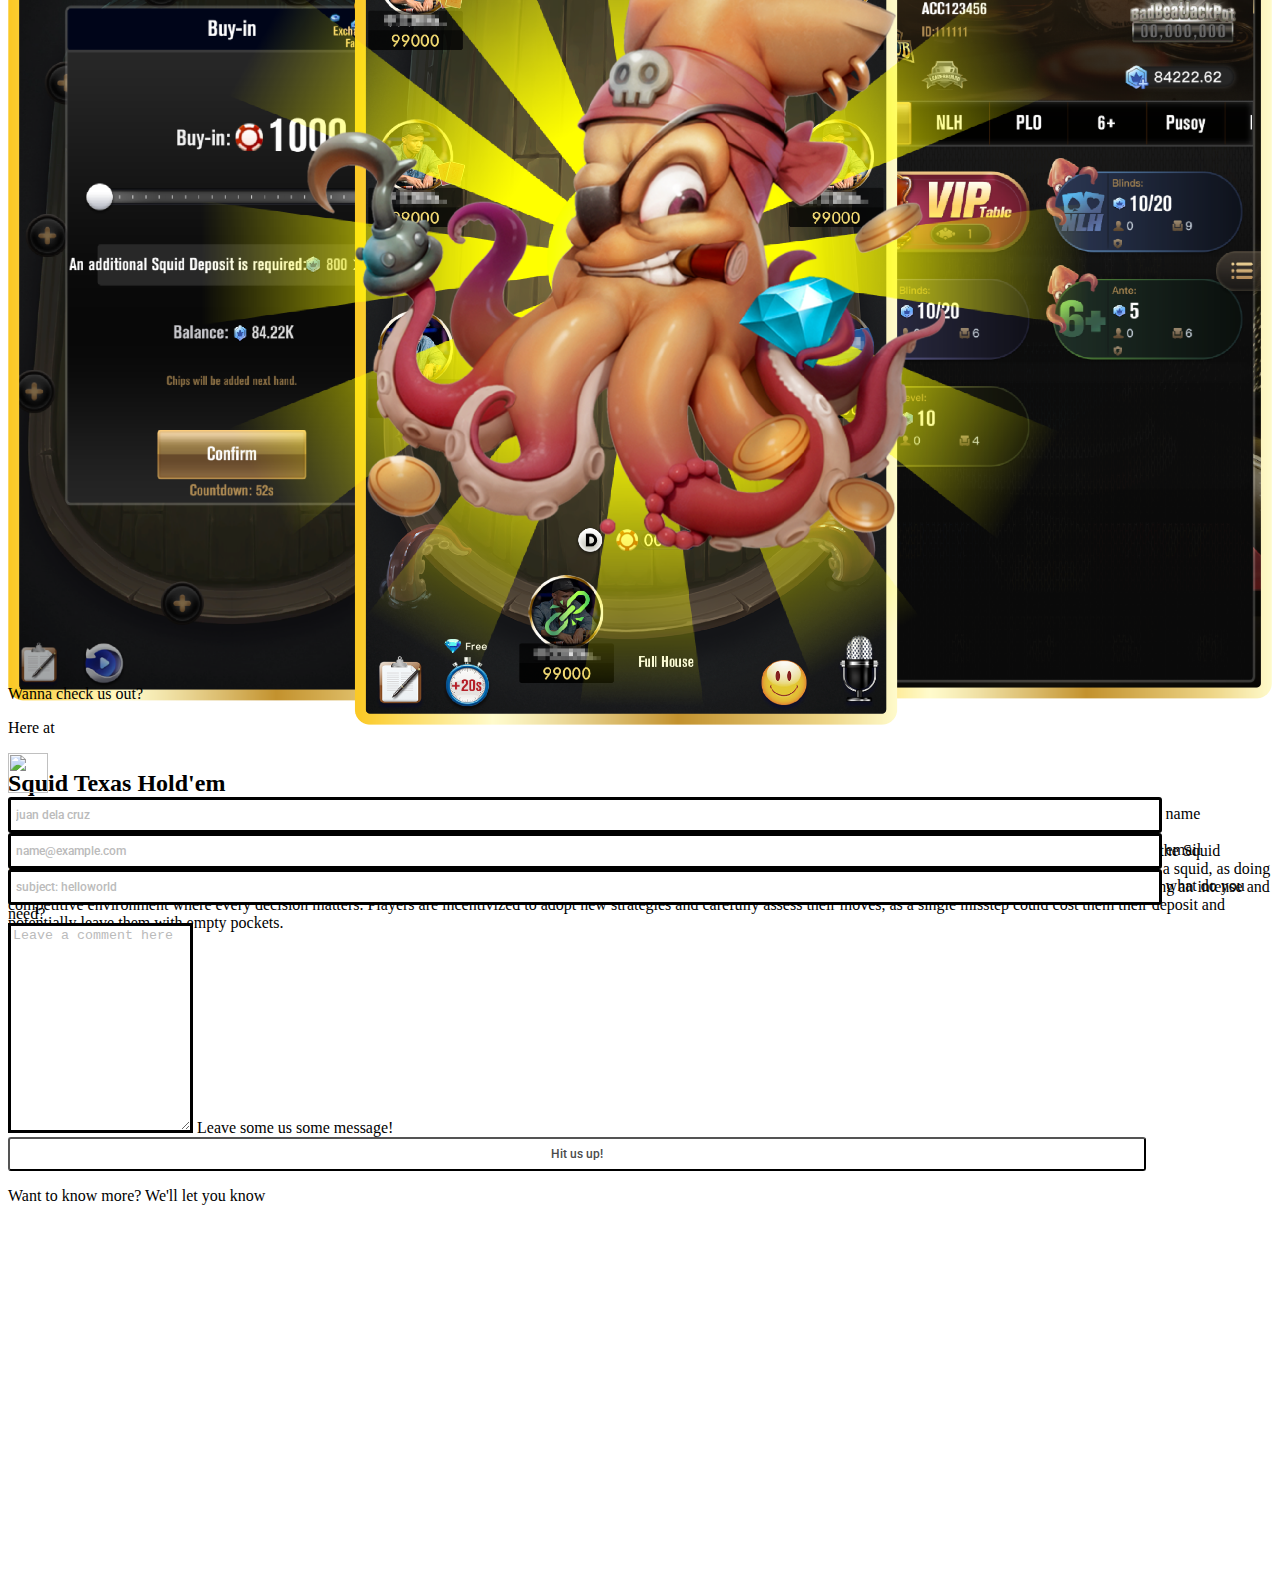
==== commit 4d601e65: "added message" ====
--- a/website/index.html
+++ b/website/index.html
@@ -13,8 +13,9 @@
   <link rel="stylesheet" href="https://fonts.googleapis.com/css2?family=Roboto:wght@300;400;500;700&display=swap" />
   <!-- MDB -->
   <link rel="stylesheet" href="css/mdb.min.css" />
-
-  
+  <link rel="stylesheet" href="style.css">
+
+  <script src="https://kit.fontawesome.com/f385065ad8.js" crossorigin="anonymous"></script>
 </head>
 
 <body>
@@ -210,7 +211,7 @@
           position: absolute;
           top: 1.8rem;
         }
-        
+
         .squid {
           display: none;
         }
@@ -238,7 +239,7 @@
             </li>
             <br>
             <li class="nav-item">
-              <a class="m-lg-4 my-font text-black text-center" aria-current="page" href="https://www.milpoker.info/pages/poker_pc">
+              <a class="m-lg-4 my-font text-black text-center" aria-current="page" href="http://download.ace-advantage.com">
                 How To's
               </a>
             </li>
@@ -251,7 +252,7 @@
             <br>
             <li class="nav-item">
               <a class="m-lg-4 my-font text-black text-center" aria-current="page" href="#">
-                <select id="languageSelect" onchange="changeLanguage()"style="border:none">
+                <select id="languageSelect" onchange="changeLanguage()" style="border:none">
                   <option value="en">English</option>
                   <option value="chi">Chinese</option>
                 </select>
@@ -365,7 +366,7 @@
                   <p class="text-start text-black px-3 mx-3" id="wannaChkOut">
                     Wanna check us out?
                   </p>
-                  <p class="text-start px-3 mx-3"id="wannaChkOut2">Here at</p>
+                  <p class="text-start px-3 mx-3" id="wannaChkOut2">Here at</p>
                   <div class="row">
                     <div class="col-6">
                       <a href="https://www.facebook.com/aceadvantages" target="_blank">
@@ -386,30 +387,30 @@
                       <div class="col-md-6">
                         <div class="form-floating mb-3">
                           <input style="border: 3px solid #000;" type="text" class="form-control" name="name" id="name" placeholder="juan dela cruz">
-                          <label for="name"id="wannaChkOut3">name</label>
+                          <label for="name" id="wannaChkOut3">name</label>
                         </div>
                       </div>
                       <div class="col-md-6">
                         <div class="form-floating mb-3">
                           <input style="border: 3px solid #000;" type="email" name="email" class="form-control" id="floatingInput" placeholder="name@example.com">
-                          <label for="floatingInput"id="wannaChkOut4">email</label>
+                          <label for="floatingInput" id="wannaChkOut4">email</label>
                         </div>
                       </div>
                     </div>
                     <div class="form-floating mb-3">
                       <input style="border: 3px solid #000;" type="text" class="form-control" name="subject" id="subject" placeholder="subject: helloworld">
-                      <label for="subject"id="wannaChkOut5">what do you need?</label>
+                      <label for="subject" id="wannaChkOut5">what do you need?</label>
                     </div>
                     <div class="form-floating mb-3">
                       <textarea style="border: 3px solid #000;" name="message" class="form-control" id="message" placeholder="Leave a comment here"></textarea>
-                      <label for="message"id="wannaChkOut6">Leave some us some message!</label>
+                      <label for="message" id="wannaChkOut6">Leave some us some message!</label>
                     </div>
                     <div class="form-group">
-                      <input type="submit"value="Hit us up!" class="btn btn-light">
+                      <input type="submit" value="Hit us up!" class="btn btn-light">
                     </div>
                   </form>
 
-                  <p class="text-end text-black p-2 m-2"id="wannaChkOut7">
+                  <p class="text-end text-black p-2 m-2" id="wannaChkOut7">
                     Want to know more? We'll let you know
                   </p>
                 </div>
@@ -430,15 +431,58 @@
         <span class="sr-only">Next</span>
       </a>
     </div>
-    <!-- Carousel wrapper -->
-  </header>
-  <!--Main Navigation-->
-
-  <!-- MDB -->
-  <script type="text/javascript" src="js/mdb.min.js"></script>
-  <script src="js/language.js"></script>
-  <!-- Custom scripts -->
-  <script type="text/javascript" src="js/script.js"></script>
+
+
+
+
+
+    <div class="fabs">
+      <div class="chat">
+        <div class="chat_header">
+          <div class="chat_option">
+            <div class="header_img">
+              <!-- <img src="http://res.cloudinary.com/dqvwa7vpe/image/upload/v1496415051/avatar_ma6vug.jpg"/> -->
+            </div>
+            <span id="chat_head"> <span style="color: red">&nbsp;ACE&nbsp;</span>
+              <span style="color: black">ADVANTAGE</span></span> <br> <span class="agent">Contact Support</span> <span class="online">(Online)</span>
+            <span id="chat_fullscreen_loader" class="chat_fullscreen_loader"><i class="fullscreen zmdi zmdi-window-maximize"></i></span>
+
+
+
+          </div>
+
+        </div>
+
+
+        <div id="chat_body" class="chat_body chat_login">
+          <div class="chat_category">
+
+            <p style="font-weight: bold;text-align: center;">Message us to be a Club Owner</p>
+            <ul>
+              <a class="text-decoration:none" target="_blank" href="https://msng.link/o?639691312345=vi"><li>Viber</li></a>
+              <a class="text-decoration:none" target="_blank" href="https://www.facebook.com/aceadvantagee"><li>Facebook</li></a>
+              <a class="text-decoration:none" target="_blank" href="https://web.telegram.org/a/#6284178283"><li>Telegram</li></a>
+            </ul>
+          </div>
+        </div>
+      </div>
+      <a id="prime" class="fab"><i style="color: #000;" class="prime fa-regular fa-comment"><img src="logo-only.ico" alt=""></i></a>
+    </div>
+    <script src='http://code.jquery.com/jquery-1.11.3.min.js'></script>
+
+    <script src="js/index.js"></script>
+    <script src="chat.js"></script>
+
 </body>
 
+</header>
+<!--Main Navigation-->
+
+<!-- MDB -->
+<script type="text/javascript" src="js/mdb.min.js"></script>
+<script src="js/language.js"></script>
+<!-- Custom scripts -->
+<script type="text/javascript" src="js/script.js"></script>
+</body>
+
 </html>--- a/website/style.css
+++ b/website/style.css
@@ -0,0 +1,759 @@
+@import url(https://fonts.googleapis.com/css?family=Roboto:400,100,100italic,300,300italic,400italic,500,500italic,700,700italic,900,900italic&subset=latin,cyrillic);
+/* @import url(https://zavoloklom.github.io/material-design-iconic-font/css/docs.md-iconic-font.min.css); */
+
+ul li{
+  list-style: none;
+}
+.fabs {
+  bottom: 0;
+  position: fixed;
+  margin: 1em;
+  right: 0;
+  z-index: 998;
+  
+}
+
+.fab {
+  display: block;
+  width: 56px;
+  height: 56px;
+  border-radius: 50%;
+  text-align: center;
+  color: #f0f0f0;
+  margin: 25px auto 0;
+  box-shadow: 0 0 4px rgba(0, 0, 0, .14), 0 4px 8px rgba(0, 0, 0, .28);
+  cursor: pointer;
+  -webkit-transition: all .1s ease-out;
+  transition: all .1s ease-out;
+  position: relative;
+  z-index: 998;
+  overflow: hidden;
+  background-color: #e7e3e3;
+  background-image: url(img/logo-only.ico);
+}
+
+.fab > i {
+  font-size: 2em;
+  line-height: 55px;
+  -webkit-transition: all .2s ease-out;
+  -webkit-transition: all .2s ease-in-out;
+  transition: all .2s ease-in-out;
+}
+
+.fab:not(:last-child) {
+  width: 0;
+  height: 0;
+  margin: 20px auto 0;
+  opacity: 0;
+  visibility: hidden;
+  line-height: 40px;
+}
+
+.fab:not(:last-child) > i {
+  font-size: 1.4em;
+  line-height: 40px;
+}
+
+.fab:not(:last-child).is-visible {
+  width: 40px;
+  height: 40px;
+  margin: 15px auto 10;
+  opacity: 1;
+  visibility: visible;
+}
+
+.fab:nth-last-child(1) {
+  -webkit-transition-delay: 25ms;
+  transition-delay: 25ms;
+}
+
+.fab:not(:last-child):nth-last-child(2) {
+  -webkit-transition-delay: 20ms;
+  transition-delay: 20ms;
+}
+
+.fab:not(:last-child):nth-last-child(3) {
+  -webkit-transition-delay: 40ms;
+  transition-delay: 40ms;
+}
+
+.fab:not(:last-child):nth-last-child(4) {
+  -webkit-transition-delay: 60ms;
+  transition-delay: 60ms;
+}
+
+.fab:not(:last-child):nth-last-child(5) {
+  -webkit-transition-delay: 80ms;
+  transition-delay: 80ms;
+}
+
+/* .fab(:last-child):active,
+.fab(:last-child):focus,
+.fab(:last-child):hover {
+  box-shadow: 0 0 6px rgba(0, 0, 0, .16), 0 6px 12px rgba(0, 0, 0, .32);
+} */
+/*Chatbox*/
+
+.chat {
+  position: fixed;
+  right: 85px;
+  bottom: 20px;
+  width: 400px;
+  font-size: 12px;
+  line-height: 22px;
+  font-family: 'Roboto';
+  font-weight: 500;
+  -webkit-font-smoothing: antialiased;
+  font-smoothing: antialiased;
+  opacity: 0;
+  box-shadow: 1px 1px 100px 2px rgba(0, 0, 0, 0.22);
+  border-radius: 10px;
+  -webkit-transition: all .2s ease-out;
+  -webkit-transition: all .2s ease-in-out;
+  transition: all .2s ease-in-out;
+
+}
+
+.chat_fullscreen {
+    position: fixed;
+    right: 0px;
+    bottom: 0px;
+    top: 0px;
+  }
+.chat_header {
+      /* margin: 10px; */
+    font-size: 13px;
+    font-family: 'Roboto';
+    font-weight: 500;
+    color: #f6fcf2;
+    height: 55px;
+    background: #c2ccd4;
+    border-top-left-radius: 10px;
+    border-top-right-radius: 10px;
+    padding-top: 8px;
+}
+.chat_header2 {
+      /* margin: 10px; */
+    border-top-left-radius: 0px;
+    border-top-right-radius: 0px;
+}
+.chat_header .span {
+  float:right;
+}
+
+.chat_fullscreen_loader {
+  display: none;
+    float: right;
+    cursor: pointer;
+    /* margin: 10px; */
+    font-size: 20px;
+    opacity: 0.5;
+    /* padding: 20px; */
+    margin: -10px 10px;
+}
+
+.chat.is-visible {
+  opacity: 1;
+  -webkit-animation: zoomIn .2s cubic-bezier(.42, 0, .58, 1);
+  animation: zoomIn .2s cubic-bezier(.42, 0, .58, 1);
+}
+.is-hide{
+  opacity: 0
+}
+
+.chat_option {
+  float: left;
+  font-size: 15px;
+  list-style: none;
+  position: relative;
+  height: 100%;
+  width: 100%;
+  text-align: relative;
+  margin-right: 10px;
+      letter-spacing: 0.5px;
+      font-weight: 400
+}
+
+
+.chat_option img {
+    border-radius: 50%;
+    width: 55px;
+    float: left;
+    margin: -30px 20px 10px 20px;
+    border: 4px solid rgba(0, 0, 0, 0.21);
+}
+
+
+
+.chat_option .online{
+      opacity: 0.4;
+    font-size: 11px;
+    font-weight: 300;
+}
+.chat_color {
+  display: block;
+  width: 20px;
+  height: 20px;
+  border-radius: 50%;
+  margin: 10px;
+  float: left;
+}
+
+
+.chat_body {
+  background: #fff;
+  width: 100%;
+
+  display: inline-block;
+  text-align: center;
+    overflow-y: auto;
+
+}
+#chat_body{
+    height: 450px;
+}
+.chat_login p,.chat_body li, p, a{
+    -webkit-animation: zoomIn .5s cubic-bezier(.42, 0, .58, 1);
+  animation: zoomIn .5s cubic-bezier(.42, 0, .58, 1);
+}
+.chat_body p {
+  padding: 20px;
+  color: #888
+}
+.chat_body a {
+  width: 10%;
+  text-align: center;
+  border: none;
+  box-shadow: none;
+  line-height: 40px;
+  font-size: 15px;
+}
+
+
+
+.chat_field {
+  position: relative;
+  margin: 5px 0 5px 0;
+  width: 50%;
+  font-family: 'Roboto';
+  font-size: 12px;
+  line-height: 30px;
+  font-weight: 500;
+  color: #4b4b4b;
+  -webkit-font-smoothing: antialiased;
+  font-smoothing: antialiased;
+  border: none;
+  outline: none;
+  display: inline-block;
+}
+
+.chat_field.chat_message {
+  height: 30px;
+  resize: none;
+      font-size: 13px;
+    font-weight: 400;
+}
+.chat_category{
+  text-align: left;
+}
+
+.chat_category{
+  margin: 20px;
+  background: rgba(0, 0, 0, 0.03);
+  padding: 10px;
+}
+
+.chat_category ul li{
+    width: 80%;
+    height: 43px;
+    background: #fff;
+    padding: 10px;
+    box-shadow: 0 4px 8px rgba(0, 0, 0, 0.1);
+    margin-bottom: 10px;
+    border-radius: 3px;
+    border: 1px solid #e0e0e0;
+    font-size: 13px;
+    cursor: pointer;
+    line-height: 30px;
+    color: #888;
+    text-align: center;
+}
+
+.chat_category li:hover{
+    background: red;
+    color: #fff;
+}
+.chat_category li.active{
+    background: red;
+    color: #fff;
+}
+
+.tags{
+ margin: 20px;
+    bottom: 0px;
+    display: block;
+    width: 120%
+}
+.tags li{
+    padding: 5px 10px;
+    border-radius: 40px;
+    border: 1px solid rgb(3, 117, 208);
+    margin: 5px;
+    display: inline-block;
+    color: rgb(3, 117, 208);
+    cursor: pointer;
+
+}
+.fab_field {
+  width: 100%;
+  display: inline-block;
+  text-align: center;
+  background: #fff;
+  border-top: 1px solid #eee;
+  border-bottom-right-radius: 10px;
+    border-bottom-left-radius: 10px;
+
+}
+.fab_field2 {
+    bottom: 0px;
+    position: absolute;
+    border-bottom-right-radius: 0px;
+    border-bottom-left-radius: 0px;
+        z-index: 999;
+  }
+
+.fab_field a {
+  display: inline-block;
+  text-align: center;
+}
+
+#fab_camera {
+  float: left;
+  background: rgba(0, 0, 0, 0);
+}
+
+#fab_send {
+  float: right;
+  background: rgba(0, 0, 0, 0);
+}
+
+.fab_field .fab {
+  width: 35px;
+  height: 35px;
+  box-shadow: none;
+  margin: 5px;
+}
+
+.fab_field .fab>i {
+  font-size: 1.6em;
+  line-height: 35px;
+  color: #bbb;
+}
+.fab_field .fab>i:hover {
+  color: #42a5f5;
+}
+.chat_conversion {
+
+}
+
+.chat_converse {
+  position: relative;
+    background: #fff;
+    margin: 6px 0 0px 0;
+    height: 300px;
+    min-height: 0;
+    font-size: 12px;
+    line-height: 18px;
+    overflow-y: auto;
+    width: 100%;
+    float: right;
+    padding-bottom: 100px;
+}
+.chat_converse2{
+      height: 100%;
+    max-height: 800px
+}
+.chat_list {
+  opacity: 0;
+  visibility: hidden;
+  height: 0;
+}
+
+.chat_list .chat_list_item {
+  opacity: 0;
+  visibility: hidden;
+}
+
+.chat .chat_converse .chat_msg_item {
+  position: relative;
+  margin: 8px 0 15px 0;
+  padding: 8px 10px;
+  max-width: 60%;
+  display: block;
+  word-wrap: break-word;
+  border-radius: 3px;
+  -webkit-animation: zoomIn .5s cubic-bezier(.42, 0, .58, 1);
+  animation: zoomIn .5s cubic-bezier(.42, 0, .58, 1);
+  clear: both;
+  z-index: 999;
+}
+.status {
+    margin: 45px -50px 0 0;
+    float: right;
+    font-size: 11px;
+    opacity: 0.3;
+}
+.status2 {
+    margin: -10px 20px 0 0;
+    float: right;
+    display: block;
+    font-size: 11px;
+    opacity: 0.3;
+}
+.chat .chat_converse .chat_msg_item .chat_avatar {
+  position: absolute;
+  top: 0;
+}
+
+.chat .chat_converse .chat_msg_item.chat_msg_item_admin .chat_avatar {
+  left: -52px;
+  background: rgba(0, 0, 0, 0.03);
+}
+
+.chat .chat_converse .chat_msg_item.chat_msg_item_user .chat_avatar {
+  right: -52px;
+  background: rgba(0, 0, 0, 0.6);
+}
+
+.chat .chat_converse .chat_msg_item .chat_avatar, .chat_avatar img{
+  width: 40px;
+  height: 40px;
+  text-align: center;
+  border-radius: 50%;
+}
+
+.chat .chat_converse .chat_msg_item.chat_msg_item_admin {
+  margin-left: 60px;
+  float: left;
+  background: rgba(0, 0, 0, 0.03);
+  color: #666;
+}
+
+.chat .chat_converse .chat_msg_item.chat_msg_item_user {
+  margin-right: 20px;
+  float: right;
+  background: #42a5f5;
+  color: #eceff1;
+}
+
+.chat .chat_converse .chat_msg_item.chat_msg_item_admin:before {
+  content: '';
+  position: absolute;
+  top: 15px;
+  left: -12px;
+  z-index: 998;
+  border: 6px solid transparent;
+  border-right-color: rgba(255, 255, 255, .4);
+}
+
+.chat_form .get-notified label{
+    color: #077ad6;
+    font-weight: 600;
+    font-size: 11px;
+}
+
+input {
+  position: relative;
+  width: 90%;
+  font-family: 'Roboto';
+  font-size: 12px;
+  line-height: 20px;
+  font-weight: 500;
+  color: #4b4b4b;
+  -webkit-font-smoothing: antialiased;
+  font-smoothing: antialiased;
+  outline: none;
+  background: #fff;
+  display: inline-block;
+  resize: none;
+  padding: 5px;
+  border-radius: 3px;
+}
+.chat_form .get-notified input {
+  margin: 2px 0 0 0;
+  border: 1px solid #83c76d;
+}
+.chat_form .get-notified i {
+    background: #83c76d;
+    width: 30px;
+    height: 32px;
+    font-size: 18px;
+    color: #fff;
+    line-height: 30px;
+    font-weight: 600;
+    text-align: center;
+    margin: 2px 0 0 -30px;
+    position: absolute;
+    border-radius: 3px;
+}
+.chat_form .message_form {
+  margin: 10px 0 0 0;
+}
+.chat_form .message_form input{
+  margin: 5px 0 5px 0;
+  border: 1px solid #e0e0e0;
+}
+.chat_form .message_form textarea{
+  margin: 5px 0 5px 0;
+  border: 1px solid #e0e0e0;
+  position: relative;
+  width: 90%;
+  font-family: 'Roboto';
+  font-size: 12px;
+  line-height: 20px;
+  font-weight: 500;
+  color: #4b4b4b;
+  -webkit-font-smoothing: antialiased;
+  font-smoothing: antialiased;
+  outline: none;
+  background: #fff;
+  display: inline-block;
+  resize: none;
+  padding: 5px;
+  border-radius: 3px;
+}
+.chat_form .message_form button{
+    margin: 5px 0 5px 0;
+    border: 1px solid #e0e0e0;
+    position: relative;
+    width: 95%;
+    font-family: 'Roboto';
+    font-size: 12px;
+    line-height: 20px;
+    font-weight: 500;
+    color: #fff;
+    -webkit-font-smoothing: antialiased;
+    font-smoothing: antialiased;
+    outline: none;
+    background: #fff;
+    display: inline-block;
+    resize: none;
+    padding: 5px;
+    border-radius: 3px;
+    background: #83c76d;
+    cursor: pointer;
+}
+strong.chat_time {
+  padding: 0 1px 1px 0;
+  font-weight: 500;
+  font-size: 8px;
+  display: block;
+}
+
+Chatbox scrollbar
+
+::-webkit-scrollbar {
+  width: 6px;
+}
+
+::-webkit-scrollbar-track {
+  border-radius: 0;
+}
+
+::-webkit-scrollbar-thumb {
+  margin: 2px;
+  border-radius: 10px;
+  background: rgba(0, 0, 0, 0.2);
+}
+/*Element state*/
+
+.is-active {
+  -webkit-transform: rotate(180deg);
+  transform: rotate(180deg);
+  -webkit-transition: all 1s ease-in-out;
+  transition: all 1s ease-in-out;
+}
+
+.is-float {
+  box-shadow: 0 0 6px rgba(0, 0, 0, .16), 0 6px 12px rgba(0, 0, 0, .32);
+}
+
+.is-loading {
+  display: block;
+  -webkit-animation: load 1s cubic-bezier(0, .99, 1, 0.6) infinite;
+  animation: load 1s cubic-bezier(0, .99, 1, 0.6) infinite;
+}
+/*Animation*/
+
+@-webkit-keyframes zoomIn {
+  0% {
+    -webkit-transform: scale(0);
+    transform: scale(0);
+    opacity: 0.0;
+  }
+  100% {
+    -webkit-transform: scale(1);
+    transform: scale(1);
+    opacity: 1;
+  }
+}
+
+@keyframes zoomIn {
+  0% {
+    -webkit-transform: scale(0);
+    transform: scale(0);
+    opacity: 0.0;
+  }
+  100% {
+    -webkit-transform: scale(1);
+    transform: scale(1);
+    opacity: 1;
+  }
+}
+
+@-webkit-keyframes load {
+  0% {
+    -webkit-transform: scale(0);
+    transform: scale(0);
+    opacity: 0.0;
+  }
+  50% {
+    -webkit-transform: scale(1.5);
+    transform: scale(1.5);
+    opacity: 1;
+  }
+  100% {
+    -webkit-transform: scale(1);
+    transform: scale(1);
+    opacity: 0;
+  }
+}
+
+@keyframes load {
+  0% {
+    -webkit-transform: scale(0);
+    transform: scale(0);
+    opacity: 0.0;
+  }
+  50% {
+    -webkit-transform: scale(1.5);
+    transform: scale(1.5);
+    opacity: 1;
+  }
+  100% {
+    -webkit-transform: scale(1);
+    transform: scale(1);
+    opacity: 0;
+  }
+}
+/* SMARTPHONES PORTRAIT */
+
+@media only screen and (min-width: 300px) {
+  .chat {
+    width: 250px;
+  }
+}
+/* SMARTPHONES LANDSCAPE */
+
+@media only screen and (min-width: 480px) {
+  .chat {
+    width: 300px;
+  }
+  .chat_field {
+    width: 65%;
+  }
+}
+/* TABLETS PORTRAIT */
+
+@media only screen and (min-width: 768px) {
+  .chat {
+    width: 300px;
+  }
+  .chat_field {
+    width: 65%;
+  }
+}
+/* TABLET LANDSCAPE / DESKTOP */
+
+@media only screen and (min-width: 1024px) {
+  .chat {
+    width: 300px;
+  }
+  .chat_field {
+    width: 65%;
+  }
+}
+/*Color Options*/
+
+
+
+.blue .fab {
+  background: #42a5f5;
+  color: #fff;
+}
+
+
+
+.blue .chat {
+  background: #42a5f5;
+  color: #999;
+}
+
+
+/* Ripple */
+
+.ink {
+  display: block;
+  position: absolute;
+  background: rgba(38, 50, 56, 0.4);
+  border-radius: 100%;
+  -moz-transform: scale(0);
+  -ms-transform: scale(0);
+  webkit-transform: scale(0);
+  -webkit-transform: scale(0);
+          transform: scale(0);
+}
+/*animation effect*/
+
+.ink.animate {
+  -webkit-animation: ripple 0.5s ease-in-out;
+          animation: ripple 0.5s ease-in-out;
+}
+
+@-webkit-keyframes ripple {
+  /*scale the element to 250% to safely cover the entire link and fade it out*/
+  
+  100% {
+    opacity: 0;
+    -moz-transform: scale(5);
+    -ms-transform: scale(5);
+    webkit-transform: scale(5);
+    -webkit-transform: scale(5);
+            transform: scale(5);
+  }
+}
+
+@keyframes ripple {
+  /*scale the element to 250% to safely cover the entire link and fade it out*/
+  
+  100% {
+    opacity: 0;
+    -moz-transform: scale(5);
+    -ms-transform: scale(5);
+    webkit-transform: scale(5);
+    -webkit-transform: scale(5);
+            transform: scale(5);
+  }
+}
+::-webkit-input-placeholder { /* Chrome */
+  color: #bbb;
+}
+:-ms-input-placeholder { /* IE 10+ */
+  color: #bbb;
+}
+::-moz-placeholder { /* Firefox 19+ */
+  color: #bbb;
+}
+:-moz-placeholder { /* Firefox 4 - 18 */
+  color: #bbb;
+}